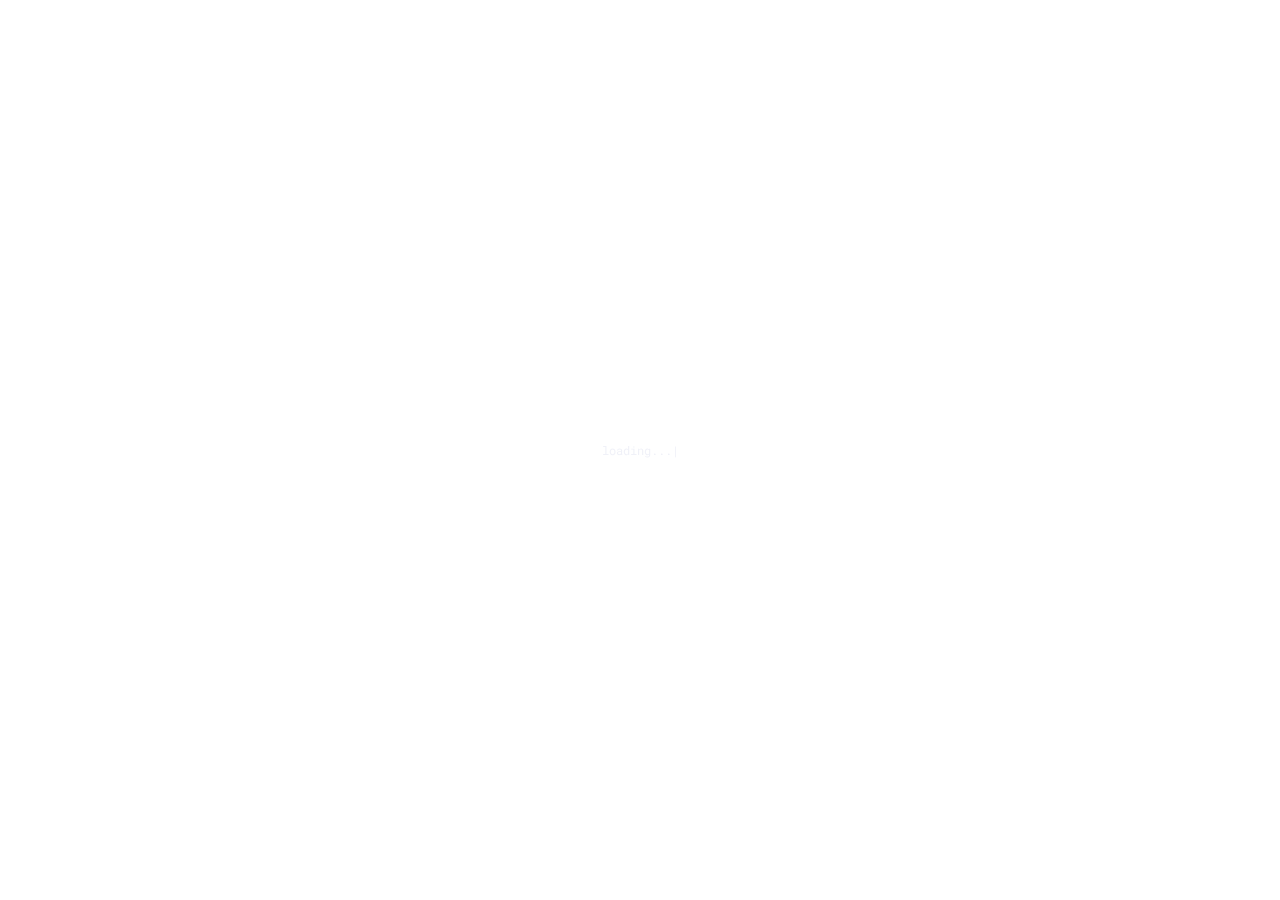
==== index.html @ 55b8b941 "WIP : Initial Website setup and home and resume page." ====
<!DOCTYPE html>
<html lang="en">
<head>
	
	<!-- Basic -->
    <meta http-equiv="Content-Type" content="text/html; charset=utf-8" />
	<title>Viral Patel - Software Engineer - Content Writer - Technology Enthusiast - CV/Resume</title>
	<meta name="description" content="I am a software engineer with loads of enthusiasm with the curiosity of a begineer and patience of an experienced engineer. I mainly develop web apps and architect infrastructure for the web app.">
	<meta name="keywords" content="Viral Patel, viral patel software engineer">
	
	<!-- Mobile Specific Metas -->
	<meta name="viewport" content="width=device-width, initial-scale=1, maximum-scale=1, user-scalable=no">
	
	<!-- Load Fonts -->
	<link href='https://fonts.googleapis.com/css?family=Roboto+Mono:400,100,300italic,300,100italic,400italic,500,500italic,700,700italic&amp;subset=latin,cyrillic' rel='stylesheet'>
	
	<!-- CSS -->
	<link rel="stylesheet" href="css/glitche-basic.css" />
	<link rel="stylesheet" href="css/glitche-layout.css" />
	<link rel="stylesheet" href="css/ionicons.css" />
	<link rel="stylesheet" href="css/magnific-popup.css" />
	<link rel="stylesheet" href="css/animate.css" />
	
	<!--[if lt IE 9]>
	<script src="http://css3-mediaqueries-js.googlecode.com/svn/trunk/css3-mediaqueries.js"></script>
	<script src="http://html5shim.googlecode.com/svn/trunk/html5.js"></script>
	<![endif]-->
	
	<!-- Favicons -->
	<link rel="shortcut icon" href="images/favicons/favicon.ico">
	<link rel="apple-touch-icon" href="images/favicons/apple-touch-icon.png">
	<link rel="apple-touch-icon" sizes="72x72" href="images/favicons/apple-touch-icon-72x72.png">
	<link rel="apple-touch-icon" sizes="114x114" href="images/favicons/apple-touch-icon-114x114.png">
	
</head>

<body>	
	
	<!-- Preloader -->
	<div class="preloader">
		<div class="centrize full-width">
			<div class="vertical-center">
				<div class="pre-inner">
					<div class="load typing-load"><p>loading...</p></div>
					<span class="typed-load"></span>
				</div>
			</div>
		</div>
	</div>
	
	<!-- Container -->
	<div class="container">
		
		<!-- Header -->
		<header>
			<div class="head-top">
				<a href="#" class="menu-btn"><span></span></a>
				<div class="top-menu">
					<ul>
						<li><a href="resume.html" class="lnk">Resume</a></li>						
						<li><a href="blog.html" class="lnk">Blog</a></li>
						<li><a href="contacts.html" class="btn">Let's Connect</a></li>
					</ul>
				</div>
			</div>
		</header>
		
		<!-- Wrapper -->
		<div class="wrapper">
		
			<!-- Started -->
			<div class="section started">
				<div class="centrize full-width">
					<div class="vertical-center">
						<div class="started-content">
							<div class="h-title glitch-effect" data-text="I'm Viral Patel">I'm <span>Viral Patel</span></div>
							<div class="h-subtitle typing-subtitle">
								<p>Software Engineer - Frontend Dev - Backend Dev - IT OPs.</p>
								<p>Based in Ahmedabad.</p>
								<p>Working with Laravel, Vuejs, Nodejs, Compilers and AWS.</p>
							</div>
							<span class="typed-subtitle"></span>
						</div>
					</div>
				</div>
			</div>
		
		</div>
		
		<!-- Footer -->
		<footer>
			<div class="soc">				
				<a target="_blank" href="https://twitter.com/patelviral_12"><span class="ion ion-social-twitter"></span></a>
				<a target="_blank" href="https://github.com/p-viral"><span class="ion ion-social-github"></span></a>
				<a target="_blank" href="https://www.linkedin.com/in/viral12/"><span class="ion ion-social-linkedin"></span></a>
			</div>
			<div class="copy">© 2019 Viral Patel. All rights reserved.</div>
			<div class="clr"></div>
		</footer>
	</div>
	
	<!-- jQuery Scripts -->
    <script src="js/jquery.min.js"></script>
	<script src="js/jquery.validate.js"></script>
	<script src="js/typed.js"></script>
	<script src="js/magnific-popup.js"></script>
	<script src="js/masonry.pkgd.js"></script>
	<script src="js/imagesloaded.pkgd.js"></script>
	<script src="js/masonry-filter.js"></script>
	
	<!-- Main Scripts -->
	<script src="js/glitche-scripts.js"></script>
	
</body>
</html>
---- css/glitche-basic.css ----
/* Import Settings */
/* Setting */
/* Colors */
/* Fonts */
/* Fonts Size */
/* Letter-Spacing */
/* Line Height */
/* Forms */
/* Params */

/**
*   Glitche (HTML)
*   Copyright © Glitche by beshleyua. All Rights Reserved.
**/

/* TABLE OF CONTENTS
	1. Basic
	2. Container
  3. Columns
  4. Typography
  5. Links
  6. Buttons
  7. Preloader
  8. Forms
  9. Lists
  10. Code
  11. Tables
  12. Alignment
  13. Text Formating
  14. Blockquote
  15. Animations
*/

/* 1. Basic */
html {
  margin-right: 0!important;
}

body {
  margin: 0;
  padding: 0;
  border: none;
  font-family: 'Roboto Mono';
  font-size: 13px;
  color: #363636;
  background: #fff;
  letter-spacing: 0;
  font-weight: 400;
}

body header,
body footer,
body .section {
  opacity: 0;
  visibility: hidden;
}

body.loaded header,
body.loaded footer,
body.loaded .section {
  opacity: 1;
  visibility: visible;
}

* {
  box-sizing: border-box;
  -webkit-box-sizing: border-box;
}

.clear {
  clear: both;
}

/* 2. Container */
.container {
  position: relative;
  margin: 30px;
  overflow: hidden;
  background: #ffffff;
}

@media (max-width: 840px) {
  .container {
    margin: 15px;
  }

}

.container .line {
  content: '';
  position: fixed;
  background: #303f9f;
  z-index: 105;
}

.container .line.top {
  left: 0;
  top: 0;
  width: 100%;
  height: 30px;
}

@media (max-width: 840px) {
  .container .line.top {
    height: 15px;
  }

}

.container .line.bottom {
  left: 0;
  top: auto;
  bottom: 0;
  width: 100%;
  height: 30px;
}

@media (max-width: 840px) {
  .container .line.bottom {
    height: 15px;
  }

}

.container .line.left {
  left: 0;
  top: 0;
  width: 30px;
  height: 200%;
}

@media (max-width: 840px) {
  .container .line.left {
    width: 15px;
  }

}

.container .line.right {
  left: auto;
  right: 0;
  top: 0;
  width: 30px;
  height: 200%;
}

@media (max-width: 840px) {
  .container .line.right {
    width: 15px;
  }

}

.wrapper {
  overflow: hidden;
  position: relative;
  margin: 0 auto;
  max-width: 1060px;
}

/* 3. Columns */
.cols {
  position: relative;
}

.cols .col.col-sm {
  float: left;
  width: 25%;
}

@media (max-width: 840px) {
  .cols .col.col-sm {
    width: 100%;
  }

}

.cols .col.col-lg {
  float: left;
  width: 75%;
}

@media (max-width: 840px) {
  .cols .col.col-lg {
    width: 100%;
  }

}

.cols .col.col-md {
  float: left;
  width: 50%;
}

@media (max-width: 840px) {
  .cols .col.col-md {
    width: 100%;
  }

}

.cols:after {
  content: '';
  display: block;
  clear: both;
}

/* 4. Typography */
h1,
h2,
h3,
h4,
h5,
h6 {
  font-weight: 500;
  font-family: 'Roboto Mono';
  margin: 0;
  margin-bottom: 30px;
  color: #141414;
}

h1 {
  font-size: 26px;
}

h2 {
  font-size: 23px;
}

h3 {
  font-size: 20px;
}

h4 {
  font-size: 18px;
}

h5 {
  font-size: 16px;
}

h6 {
  font-size: 14px;
}

p {
  font-size: 13px;
  line-height: 23px;
  padding: 0;
  margin: 30px 0;
}

strong {
  font-weight: 500;
}

/* 5. Links */
a {
  color: #363636;
  text-decoration: none;
  opacity: 1;
  outline: none;
}

a:hover {
  text-decoration: none;
  color: #303f9f;
}

/* 6. Buttons */
a.btn,
.btn {
  display: inline-block;
  vertical-align: middle;
  height: 42px;
  line-height: 40px;
  text-align: center;
  color: #363636;
  font-size: 13px;
  background: none;
  border: 1px solid #dddddd;
  position: relative;
  overflow: hidden;
  padding: 0 30px;
  cursor: pointer;
  transition: all 0.3s ease 0s;
  -moz-transition: all 0.3s ease 0s;
  -webkit-transition: all 0.3s ease 0s;
  -o-transition: all 0.3s ease 0s;
}

a.btn.fill,
.btn.fill {
  color: #ffffff;
  background: #303f9f;
  border: 1px solid #303f9f;
}

a.btn:hover,
.btn:hover {
  color: #ffffff;
  background: #303f9f;
  border: 1px solid #303f9f;
}

/* 7. Preloader */
.preloader {
  width: 100%;
  height: 100%;
  position: fixed;
  z-index: 1000;
  top: 0;
  left: 0;
  text-align: center;
}

.preloader .load {
  color: #303f9f;
  font-size: 12px;
}

.preloader .typed-load,
.preloader .typed-cursor {
  color: #303f9f;
  font-size: 12px;
}

/* 8. Forms */
input,
textarea,
button {
  display: block;
  background: none;
  font-family: 'Roboto Mono';
  font-size: 12px;
  height: 60px;
  width: 100%;
  color: #141414;
  margin-bottom: 30px;
  padding: 0;
  border: none;
  border-bottom: 1px solid #dddddd;
  -webkit-appearance: none;
  resize: none;
  transition: all 0.3s ease 0s;
  -moz-transition: all 0.3s ease 0s;
  -webkit-transition: all 0.3s ease 0s;
  -o-transition: all 0.3s ease 0s;
  border-radius: 0px;
  -moz-border-radius: 0px;
  -webkit-border-radius: 0px;
  -khtml-border-radius: 0px;
  outline: 0;
}

input:focus,
textarea:focus,
button:focus {
  color: #141414;
  border-bottom: 1px solid #303f9f;
}

textarea {
  height: 120px;
  padding: 0;
  margin-top: 55px;
}

button {
  width: auto;
  display: inline-block;
  vertical-align: top;
  text-align: left;
  border-bottom: 1px solid #dddddd;
  cursor: pointer;
  color: #141414;
}

button:hover {
  border-bottom: 1px solid #303f9f;
}

label,
legend {
  display: block;
  padding-bottom: 10px;
  font-family: 'Roboto Mono';
  font-size: 13px;
}

fieldset {
  border-width: 0;
  padding: 0;
}

input[type="checkbox"],
input[type="radio"] {
  display: inline;
}

::-webkit-input-placeholder {
  color: #999999;
}

:-moz-placeholder {
  color: #999999;
}

::-moz-placeholder {
  color: #999999;
}

:-ms-input-placeholder {
  color: #999999;
}

input:focus::-webkit-input-placeholder,
textarea:focus::-webkit-input-placeholder {
  color: #141414;
}

input:focus:-moz-placeholder,
textarea:focus:-moz-placeholder {
  color: #141414;
}

input:focus::-moz-placeholder,
textarea:focus::-moz-placeholder {
  color: #141414;
}

input:focus:-ms-input-placeholder,
textarea:focus:-ms-input-placeholder {
  color: #141414;
}

input.error,
textarea.error {
  border-bottom: 1px solid red !important;
}

label.error {
  display: none!important;
}

input.error::-moz-placeholder,
textarea.error::-moz-placeholder {
  color: red;
}

input.error:-moz-placeholder,
textarea.error:-moz-placeholder {
  color: red;
}

input.error:-ms-input-placeholder,
textarea.error:-ms-input-placeholder {
  color: red;
}

input.error::-webkit-input-placeholder,
textarea.error::-webkit-input-placeholder {
  color: red;
}

/* 9. Lists */
ol,
ul {
  list-style: none;
  margin-top: 0px;
  margin-bottom: 0px;
  padding-left: 0px;
}

ul ul,
ul ol,
ol ol,
ol ul {
  margin-bottom: 0px;
}

li {
  margin-bottom: 0px;
}

/* 10. Code */
code {
  background: #dddddd;
  font-size: 16px;
  font-family: 'Roboto Mono';
  margin: 20px 0;
  padding: 10px 20px;
}

/* 11. Tables */
table {
  width: 100%;
  margin: 30px 0;
  padding: 0;
  border-collapse: collapse;
}

th {
  font-weight: 500;
  border: none;
  border-bottom: 1px solid #dddddd;
  color: #141414;
  padding: 12px 15px;
  text-align: left;
}

td {
  border: none;
  border-bottom: 1px solid #dddddd;
  padding: 12px 15px;
  text-align: left;
  color: #363636;
}

/* 12. Alignment */
.align-center {
  text-align: center !important;
}

.align-right {
  text-align: right !important;
}

.align-left {
  text-align: left !important;
}

.pull-right {
  float: right !important;
}

.pull-left {
  float: left !important;
}

.pull-none {
  float: none !important;
}

.full-width {
  max-width: 100% !important;
  width: 100% !important;
}

.full-max-width {
  max-width: 100% !important;
  width: auto !important;
}

.centrize {
  display: table !important;
  table-layout: fixed !important;
  height: 100% !important;
  position: relative !important;
}

.vertical-center {
  display: table-cell !important;
  vertical-align: middle !important;
}

/* 13. Text Formating */
.text-uppercase {
  text-transform: uppercase !important;
}

.text-lowercase {
  text-transform: lowercase !important;
}

.text-capitalize {
  text-transform: capitalize !important;
}

.text-regular {
  font-weight: 400 !important;
}

.text-bold {
  font-weight: 700 !important;
}

.text-italic {
  font-style: italic !important;
}

/* 14. Blockquote */
blockquote {
  font-family: 'Roboto Mono';
}

/* Animations */
/* Glitch Animations */
@media (min-width: 580px) {
  .glitch-effect,
  .glitch-effect-white {
    position: relative;
  }

  .glitch-effect:before,
  .glitch-effect:after,
  .glitch-effect-white:before,
  .glitch-effect-white:after {
    content: attr(data-text);
    position: absolute;
    top: 0;
    left: 0;
    width: 100%;
    background: #ffffff;
    clip: rect(0, 0, 0, 0);
  }

  .glitch-effect-white:before,
  .glitch-effect-white:after {
    background: #303f9f;
  }

  .glitch-effect:after,
  .glitch-effect-white:after {
    left: 2px;
    text-shadow: -1px 0 #303f9f;
    animation: glitch-1 2s infinite linear alternate-reverse;
  }

  .glitch-effect:before,
  .glitch-effect-white:before {
    left: -2px;
    text-shadow: 2px 0 #303f9f;
    animation: glitch-2 2s infinite linear alternate-reverse;
  }

}

@keyframes glitch-1 {
  0% {
    clip: rect(20px, 920px, 51px, 0);
  }

  5% {
    clip: rect(83px, 920px, 102px, 0);
  }

  10% {
    clip: rect(83px, 920px, 105px, 0);
  }

  15% {
    clip: rect(95px, 920px, 11px, 0);
  }

  20% {
    clip: rect(105px, 920px, 56px, 0);
  }

  25% {
    clip: rect(40px, 920px, 19px, 0);
  }

  30% {
    clip: rect(56px, 920px, 97px, 0);
  }

  35% {
    clip: rect(9px, 920px, 17px, 0);
  }

  40% {
    clip: rect(103px, 920px, 53px, 0);
  }

  45% {
    clip: rect(92px, 920px, 6px, 0);
  }

  50% {
    clip: rect(69px, 920px, 46px, 0);
  }

  55% {
    clip: rect(8px, 920px, 87px, 0);
  }

  60% {
    clip: rect(12px, 920px, 15px, 0);
  }

  70% {
    clip: rect(28px, 920px, 106px, 0);
  }

  80% {
    clip: rect(98px, 920px, 63px, 0);
  }

  85% {
    clip: rect(11px, 920px, 44px, 0);
  }

  95% {
    clip: rect(23px, 920px, 84px, 0);
  }

  100% {
    clip: rect(66px, 920px, 91px, 0);
  }

}

@keyframes glitch-2 {
  0% {
    clip: rect(86px, 920px, 25px, 0);
  }

  5% {
    clip: rect(30px, 920px, 17px, 0);
  }

  10% {
    clip: rect(54px, 920px, 43px, 0);
  }

  15% {
    clip: rect(10px, 920px, 86px, 0);
  }

  25% {
    clip: rect(62px, 920px, 1px, 0);
  }

  30% {
    clip: rect(61px, 920px, 24px, 0);
  }

  35% {
    clip: rect(38px, 920px, 46px, 0);
  }

  40% {
    clip: rect(115px, 920px, 8px, 0);
  }

  45% {
    clip: rect(87px, 920px, 44px, 0);
  }

  50% {
    clip: rect(6px, 920px, 65px, 0);
  }

  55% {
    clip: rect(83px, 920px, 99px, 0);
  }

  65% {
    clip: rect(25px, 920px, 71px, 0);
  }

  70% {
    clip: rect(37px, 920px, 55px, 0);
  }

  75% {
    clip: rect(115px, 920px, 18px, 0);
  }

  80% {
    clip: rect(68px, 920px, 46px, 0);
  }

  90% {
    clip: rect(47px, 920px, 31px, 0);
  }

  95% {
    clip: rect(47px, 920px, 84px, 0);
  }

  100% {
    clip: rect(93px, 920px, 53px, 0);
  }

}

/* Mouse Button Animations */
@keyframes mouse-anim {
  0% {
    top: 0px;
  }

  50% {
    top: 10px;
  }

  100% {
    top: 0px;
  }

}
---- css/glitche-layout.css ----
/* Import Settings */
/* Setting */
/* Colors */
/* Fonts */
/* Fonts Size */
/* Letter-Spacing */
/* Line Height */
/* Forms */
/* Params */

/**
*   Glitche (HTML)
*   Copyright © Glitche by beshleyua. All Rights Reserved.
**/

/* TABLE OF CONTENTS
	1. Header
	2. Section
	3. Started
	4. About
	5. Resume
	6. Skills
	7. Service
	8. Portfolio
	9. Box Items
	10. Contacts
	11. Blog
	12. Footer
	13. Popups
*/

/* 1. Header */
header {
  position: fixed;
  left: 0;
  top: 30px;
  width: 100%;
  z-index: 100;
  text-align: right;
  background: #ffffff;
  opacity: 1;
  visibility: visible;
  transition: all 0.6s ease 0s;
  -moz-transition: all 0.6s ease 0s;
  -webkit-transition: all 0.6s ease 0s;
  -o-transition: all 0.6s ease 0s;
}

header.active {
  opacity: 1!important;
  visibility: visible!important;
}

header.active .menu-btn:before {
  opacity: 0;
}

header.active .menu-btn:after {
  bottom: 9px!important;
  transform: rotate(-45deg);
  -webkit-transform: rotate(-45deg);
  -moz-transform: rotate(-45deg);
  -o-transform: rotate(-45deg);
}

header.active .menu-btn span {
  transform: rotate(45deg);
  -webkit-transform: rotate(45deg);
  -moz-transform: rotate(45deg);
  -o-transform: rotate(45deg);
}

header.active .head-top .top-menu {
  position: fixed;
  top: 100px;
  left: 50%;
  margin-left: -100px;
  width: 200px;
  height: auto;
  text-align: center;
  opacity: 1!important;
  visibility: visible!important;
}

header.active .head-top .top-menu ul li {
  display: block;
  margin: 30px 0;
}

@media (max-width: 840px) {
  header {
    top: 15px;
  }

}

header .head-top {
  padding: 30px 65px 15px 65px;
}

header .head-top .menu-btn {
  position: relative;
  margin: 0 auto;
  width: 26px;
  height: 20px;
}

header .head-top .menu-btn:before,
header .head-top .menu-btn:after {
  content: '';
  position: absolute;
  top: 0;
  left: 0;
  width: 100%;
  height: 2px;
  background: #141414;
  transition: all 0.3s ease 0s;
  -moz-transition: all 0.3s ease 0s;
  -webkit-transition: all 0.3s ease 0s;
  -o-transition: all 0.3s ease 0s;
}

header .head-top .menu-btn:after {
  top: auto;
  bottom: 0;
}

header .head-top .menu-btn span {
  position: absolute;
  top: 50%;
  left: 0;
  width: 100%;
  height: 2px;
  background: #141414;
  margin-top: -1px;
  transition: all 0.3s ease 0s;
  -moz-transition: all 0.3s ease 0s;
  -webkit-transition: all 0.3s ease 0s;
  -o-transition: all 0.3s ease 0s;
}

header .head-top .menu-btn:hover:before,
header .head-top .menu-btn:hover:after,
header .head-top .menu-btn:hover span {
  background: #303f9f;
}

@media (max-width: 840px) {
  header .head-top .menu-btn {
    display: block;
  }

}

@media (max-width: 840px) {
  header .head-top .top-menu {
    opacity: 0;
    visibility: hidden;
    height: 0px;
    transition: opacity 0.3s ease 0.5s;
    -moz-transition: opacity 0.3s ease 0.5s;
    -webkit-transition: opacity 0.3s ease 0.5s;
    -o-transition: opacity 0.3s ease 0.5s;
  }

}

header .head-top .top-menu ul li {
  margin-left: 50px;
  display: inline-block;
  vertical-align: top;
  transition: color 0.3s ease 0s;
  -moz-transition: color 0.3s ease 0s;
  -webkit-transition: color 0.3s ease 0s;
  -o-transition: color 0.3s ease 0s;
}

header .head-top .top-menu ul li a {
  display: block;
  margin-top: 12px;
}

header .head-top .top-menu ul li a.btn {
  margin-top: 0;
}

header .head-top .top-menu ul li.active a {
  color: #303f9f;
}

header .head-top .top-menu ul li.active .btn {
  color: #ffffff;
  background: #303f9f;
  border: 1px solid #303f9f;
}

/* 2. Section */
.section {
  position: relative;
  padding: 0 80px 150px 80px;
  z-index: 97;
  opacity: 1;
  visibility: visible;
  transition: all 0.6s ease 0s;
  -moz-transition: all 0.6s ease 0s;
  -webkit-transition: all 0.6s ease 0s;
  -o-transition: all 0.6s ease 0s;
}

@media (max-width: 960px) {
  .section {
    padding: 0 40px 120px 40px;
  }

}

@media (max-width: 480px) {
  .section {
    padding: 0 20px 120px 20px;
  }

}

.section .content {
  position: relative;
}

.section .content .title {
  position: relative;
  margin-bottom: 40px;
}

@media (max-width: 400px) {
  .section .content .title {
    text-align: center;
  }

}

.section .content .title .title_inner {
  display: inline-block;
  vertical-align: middle;
  text-align: center;
  position: relative;
  line-height: 18px;
  font-size: 13px;
  color: #141414;
  text-transform: uppercase;
  letter-spacing: 0.04em;
  transition: all 0.3s ease 0s;
  -moz-transition: all 0.3s ease 0s;
  -webkit-transition: all 0.3s ease 0s;
  -o-transition: all 0.3s ease 0s;
  box-shadow: inset 0 -6px 0px #ede574;
  -moz-box-shadow: inset 0 -6px 0px #ede574;
  -webkit-box-shadow: inset 0 -6px 0px #ede574;
  -khtml-box-shadow: inset 0 -6px 0px #ede574;
}

/* 3. Started */
.section.started {
  text-align: center;
  padding: 0;
  margin: 0;
  position: relative;
}

.section.started .started-content {
  display: inline-block;
  vertical-align: middle;
  text-align: center;
  position: relative;
}

.section.started .started-content .h-title {
  font-size: 68px;
  font-family: 'Roboto Mono';
  color: #141414;
  font-weight: 700;
  text-transform: uppercase;
  letter-spacing: 0.04em;
  margin: 10px 0 5px 0;
}

@media (max-width: 1060px) {
  .section.started .started-content .h-title.blog_title {
    font-size: 48px;
  }

}

@media (max-width: 840px) {
  .section.started .started-content .h-title {
    font-size: 52px;
    padding: 0 20px;
  }

  .section.started .started-content .h-title.blog_title {
    font-size: 40px;
  }

}

@media (max-width: 580px) {
  .section.started .started-content .h-title span {
    display: block;
  }

}

@media (max-width: 480px) {
  .section.started .started-content .h-title {
    font-size: 42px;
  }

  .section.started .started-content .h-title.blog_title {
    font-size: 26px;
  }

}

.section.started .started-content .h-subtitle {
  font-size: 13px;
}

.section.started .started-content .typed-subtitle,
.section.started .started-content .typed-bread {
  font-size: 13px;
}

.section.started .mouse_btn {
  font-size: 24px;
  color: #303f9f;
  text-align: center;
  position: absolute;
  width: 20px;
  height: 40px;
  left: 50%;
  bottom: 80px;
  margin-left: -10px;
}

.section.started .mouse_btn .ion {
  position: relative;
  top: 0px;
  animation: mouse-anim 1s ease-out 0s infinite;
}

/* 4. About */
@media (max-width: 400px) {
  .section.about {
    text-align: center;
  }

}

.section.about .image {
  float: left;
}

.section.about .image img {
  width: 100px;
  height: 100px;
  border-radius: 100px;
  -moz-border-radius: 100px;
  -webkit-border-radius: 100px;
  -khtml-border-radius: 100px;
}

@media (max-width: 600px) {
  .section.about .image img {
    width: 80px;
    height: 80px;
    border-radius: 80px;
    -moz-border-radius: 80px;
    -webkit-border-radius: 80px;
    -khtml-border-radius: 80px;
  }

}

@media (max-width: 400px) {
  .section.about .image {
    float: none;
    text-align: center;
  }

  .section.about .image img {
    width: 100px;
    height: 100px;
    border-radius: 100px;
    -moz-border-radius: 100px;
    -webkit-border-radius: 100px;
    -khtml-border-radius: 100px;
  }

}

.section.about .desc {
  margin-left: 130px;
}

@media (max-width: 600px) {
  .section.about .desc {
    margin-left: 100px;
  }

}

@media (max-width: 400px) {
  .section.about .desc {
    margin-left: 0;
  }

}

.info-list {
  margin-bottom: 42px;
}

.info-list ul li {
  display: inline-block;
  vertical-align: top;
  width: 32%;
  margin: 12px 0 0 0;
}

@media (max-width: 840px) {
  .info-list ul li {
    width: 48%;
  }

}

@media (max-width: 580px) {
  .info-list ul li {
    width: 100%;
  }

}

.info-list ul li strong {
  font-weight: 400;
  color: #303f9f;
}

/* 5. Resume */
@media (max-width: 840px) {
  .section.resume .cols .col.col-md:first-child {
    margin-bottom: 120px;
  }

}

.resume-items .resume-item {
  position: relative;
  padding: 0 30px 60px 30px;
}

@media (max-width: 840px) {
  .resume-items .resume-item {
    padding-right: 0px;
  }

}

.resume-items .resume-item:before {
  content: '';
  position: absolute;
  left: 0;
  top: 0;
  width: 1px;
  height: 100%;
  background: #303f9f;
}

.resume-items .resume-item:first-child {
  padding-top: 0;
}

.resume-items .resume-item:last-child {
  padding-bottom: 0;
  margin-top: -1px;
}

.resume-items .resume-item:last-child:before {
  display: none;
}

.resume-items .resume-item .date {
  position: relative;
  top: -10px;
  margin: 0 0 5px 0;
  display: inline-block;
  padding: 0 5px;
  height: 20px;
  line-height: 18px;
  font-weight: 500;
  font-size: 11px;
  color: #303f9f;
  border: 1px solid #303f9f;
}

.resume-items .resume-item .date:before {
  content: '';
  width: 29px;
  height: 1px;
  position: absolute;
  left: -30px;
  top: 9px;
  background: #303f9f;
}

.resume-items .resume-item .name {
  font-weight: 500;
  color: #141414;
  margin: 0 0 15px 0;
}

.resume-items .resume-item p {
  margin: 0;
}

/* 6. Skills */
.skills ul {
  margin: 0;
  padding: 0;
  list-style: none;
}

.skills ul li {
  padding: 5px 0 30px 0;
}

.skills ul li .name {
  font-size: 13px;
  color: #363636;
  font-weight: 400;
  position: relative;
  margin: 0 0 9px 0;
}

.skills ul li .progress {
  display: block;
  height: 3px;
  position: relative;
  width: 100%;
  background: #dddddd;
}

.skills ul li .progress .percentage {
  left: 0;
  top: 0;
  position: absolute;
  height: 3px;
  width: 0%;
  background: #303f9f;
  transition: all 0.3s ease 0s;
  -moz-transition: all 0.3s ease 0s;
  -webkit-transition: all 0.3s ease 0s;
  -o-transition: all 0.3s ease 0s;
}

.skills ul li .progress .percentage .percent {
  position: absolute;
  top: -27px;
  right: 0;
  font-size: 13px;
  color: #363636;
  font-weight: 400;
}

.skills ul li:last-child {
  padding-bottom: 0;
}

/* 7. Service */
@media (max-width: 400px) {
  .section.service {
    text-align: center;
  }

}

.section.service .title,
.section.contacts .title {
  margin-bottom: 0;
}

.service-items .service-item {
  display: inline-block;
  vertical-align: top;
  width: 28%;
  margin: 50px 4% 0 0;
  text-align: left;
}

@media (max-width: 840px) {
  .service-items .service-item {
    width: 45%;
  }

}

@media (max-width: 580px) {
  .service-items .service-item {
    width: 100%;
    margin-right: 0;
  }

}

@media (max-width: 400px) {
  .service-items .service-item {
    text-align: center;
  }

}

.service-items .service-item .icon {
  float: left;
  width: 36px;
  text-align: center;
  font-size: 30px;
  color: #303f9f;
}

@media (max-width: 400px) {
  .service-items .service-item .icon {
    float: none;
    display: inline-block;
    vertical-align: middle;
  }

}

.service-items .service-item .icon .ion {
  display: block;
}

.service-items .service-item .name {
  font-weight: 500;
  font-size: 13px;
  color: #141414;
  margin: 6px 0 0 46px;
}

@media (max-width: 400px) {
  .service-items .service-item .name {
    margin: 0 0 0 2px;
    display: inline-block;
    vertical-align: middle;
  }

}

.service-items .service-item p {
  margin-bottom: 0;
}

/* 8. Portfolio */
.section.works .filters {
  margin-bottom: 30px;
}

.section.works .filters input {
  display: none;
}

.section.works .filters label {
  display: inline-block;
  vertical-align: top;
  margin-right: 25px;
  font-size: 13px;
  color: #363636;
  cursor: pointer;
  position: relative;
  padding-bottom: 0;
}

.section.works .filters label.glitch-effect {
  color: #303f9f;
}

@media (max-width: 580px) {
  .section.works .filters label {
    padding-bottom: 15px;
  }

}

@media (max-width: 580px) {
  .section.works .filters {
    margin-bottom: 10px;
  }

}

/* 9. Box Items */
.box-items {
  position: relative;
  overflow: hidden;
  margin-left: -3%;
}

@media (max-width: 580px) {
  .box-items {
    margin-left: 0;
  }

}

.box-items .box-item {
  width: 30.33333%;
  margin: 0 0 3% 3%;
  position: relative;
  overflow: hidden;
  text-align: center;
}

@media (max-width: 840px) {
  .box-items .box-item {
    width: 47%;
  }

}

@media (max-width: 580px) {
  .box-items .box-item {
    width: 100%;
    margin: 0 0 3% 0;
  }

}

.box-items .box-item:hover .image .info {
  opacity: 0.94;
  transform: scale(1, 1);
  -webkit-transform: scale(1, 1);
  -moz-transform: scale(1, 1);
  -o-transform: scale(1, 1);
}

.box-items .box-item:hover .desc .name {
  color: #303f9f;
}

.box-items .box-item .image {
  position: relative;
}

.box-items .box-item .image a {
  display: block;
  font-size: 0;
}

.box-items .box-item .image a img {
  width: 100%;
  height: auto;
  position: relative;
  top: 0;
}

.box-items .box-item .image .info {
  text-align: center;
  width: 100%;
  height: 100%;
  display: block;
  position: absolute;
  left: 0;
  top: 0;
  opacity: 0;
  padding: 18px;
  transition: all 0.3s ease 0s;
  -moz-transition: all 0.3s ease 0s;
  -webkit-transition: all 0.3s ease 0s;
  -o-transition: all 0.3s ease 0s;
  transform: scale(0.5, 0.5);
  -webkit-transform: scale(0.5, 0.5);
  -moz-transform: scale(0.5, 0.5);
  -o-transform: scale(0.5, 0.5);
}

.box-items .box-item .image .info .centrize {
  background: #303f9f;
}

.box-items .box-item .image .info .ion {
  color: #ffffff;
  font-size: 38px;
  display: inline-block;
  transition: all 0.1s ease-in 0.4s;
  -moz-transition: all 0.1s ease-in 0.4s;
  -webkit-transition: all 0.1s ease-in 0.4s;
  -o-transition: all 0.1s ease-in 0.4s;
  font-weight: normal;
}

.box-items .box-item .desc {
  position: relative;
  padding: 15px 45px 5px 45px;
}

@media (max-width: 1000px) {
  .box-items .box-item .desc {
    padding: 15px 15px 5px 15px;
  }

}

.box-items .box-item .desc .name {
  height: 40px;
  display: block;
  color: #363636;
  font-size: 13px;
  font-weight: 700;
  text-transform: uppercase;
  transition: all 0.3s ease 0s;
  -moz-transition: all 0.3s ease 0s;
  -webkit-transition: all 0.3s ease 0s;
  -o-transition: all 0.3s ease 0s;
}

.date {
  margin: 0 0 10px 0;
  display: inline-block;
  padding: 0 5px;
  height: 20px;
  line-height: 18px;
  font-weight: 500;
  font-size: 11px;
  color: #303f9f;
  border: 1px solid #303f9f;
}

.category {
  margin: 0 0 10px 0;
  display: inline-block;
  font-size: 11px;
  color: #363636;
  text-transform: uppercase;
  letter-spacing: 0.04em;
  box-shadow: inset 0 -6px 0px #ede574;
  -moz-box-shadow: inset 0 -6px 0px #ede574;
  -webkit-box-shadow: inset 0 -6px 0px #ede574;
  -khtml-box-shadow: inset 0 -6px 0px #ede574;
}

/* 10. Contacts */
@media (max-width: 400px) {
  .section.contacts {
    text-align: center;
  }

}

.section.contacts .service-items .service-item p {
  margin-top: 20px;
}

.section.contacts .contact_form {
  margin-top: 30px;
}

.section.contacts .alert-success {
  display: none;
}

.section.contacts .alert-success p {
  margin: 60px 0 30px 0;
  font-size: 15px;
}

/* 11. Blog */
.single-post-text img {
  max-width: 100%;
}

.post-comments {
  margin-top: 60px;
}

.post-comments .post-comment {
  padding: 20px 0;
  border-top: 1px solid #dddddd;
}

.post-comments .post-comment:first-child {
  padding-top: 0;
  border-top: none;
}

.post-comments .post-comment .image {
  float: left;
  width: 80px;
  height: 80px;
}

.post-comments .post-comment .image img {
  width: 100%;
  height: 100%;
}

.post-comments .post-comment .desc {
  margin-left: 100px;
}

.post-comments .post-comment .desc .name {
  font-size: 13px;
  color: #141414;
  text-transform: uppercase;
  font-weight: 500;
  padding: 5px 0 0 0;
  margin: 0 0 10px 0;
}

.post-comments .post-comment .desc p {
  margin: 0;
}

.post-comments .form-comment .title {
  margin: 30px 0 15px 0;
}

/* 12. Footer */
footer {
  position: fixed;
  bottom: 25px;
  left: 0;
  padding: 15px 60px 30px 60px;
  width: 100%;
  background: #ffffff;
  z-index: 100;
  opacity: 1;
  visibility: visible;
  transition: all 0.6s ease 0s;
  -moz-transition: all 0.6s ease 0s;
  -webkit-transition: all 0.6s ease 0s;
  -o-transition: all 0.6s ease 0s;
}

@media (max-width: 840px) {
  footer {
    bottom: 15px;
  }

}

footer .soc {
  float: right;
}

footer .soc a {
  display: inline-block;
  vertical-align: middle;
  margin-left: 12px;
}

footer .soc a .ion {
  font-size: 17px;
  color: #363636;
  transition: all 0.3s ease 0s;
  -moz-transition: all 0.3s ease 0s;
  -webkit-transition: all 0.3s ease 0s;
  -o-transition: all 0.3s ease 0s;
}

footer .soc a:hover .ion {
  color: #303f9f;
}

@media (max-width: 840px) {
  footer .soc {
    float: none;
    text-align: center;
  }

  footer .soc a {
    margin: 0 6px;
  }

}

footer .copy {
  float: left;
  padding-top: 2px;
  font-size: 11px;
  color: #999999;
}

@media (max-width: 840px) {
  footer .copy {
    display: none;
  }

}

/* 13. Popups */
.popup-box {
  margin: 30px auto;
  width: 520px;
  background: #ffffff;
  position: relative;
  padding: 10px;
}

@media (max-width: 580px) {
  .popup-box {
    width: 440px;
  }

}

@media (max-width: 480px) {
  .popup-box {
    width: 320px;
  }

}

.popup-box .image img {
  width: 100%;
  height: auto;
}

.popup-box .desc {
  padding: 30px 20px;
}

.popup-box .desc h4 {
  display: block;
  color: #363636;
  font-size: 17px;
  font-weight: 700;
  text-transform: uppercase;
  letter-spacing: 0.04em;
  margin: 0 0 15px 0;
  line-height: normal;
}

.popup-box .desc p {
  margin-top: 15px;
}

.mfp-fade.mfp-bg {
  opacity: 0;
  transition: all 0.15s ease-out;
  -moz-transition: all 0.15s ease-out;
  -webkit-transition: all 0.15s ease-out;
  -o-transition: all 0.15s ease-out;
}

/* overlay animate in */
.mfp-fade.mfp-bg.mfp-ready {
  opacity: 0.8;
}

/* overlay animate out */
.mfp-fade.mfp-bg.mfp-removing {
  opacity: 0;
}

/* content at start */
.mfp-fade.mfp-wrap .mfp-content {
  opacity: 0;
  transition: all 0.15s ease-out;
  -moz-transition: all 0.15s ease-out;
  -webkit-transition: all 0.15s ease-out;
  -o-transition: all 0.15s ease-out;
}

/* content animate it */
.mfp-fade.mfp-wrap.mfp-ready .mfp-content {
  opacity: 1;
}

/* content animate out */
.mfp-fade.mfp-wrap.mfp-removing .mfp-content {
  opacity: 0;
}

.mfp-close {
  width: 54px!important;
  height: 54px!important;
  background: #ffffff !important;
  line-height: 54px!important;
  opacity: 1!important;
  font-weight: 300;
  color: #ffffff;
  font-size: 24px;
  font-family: 'Verdana' !important;
}
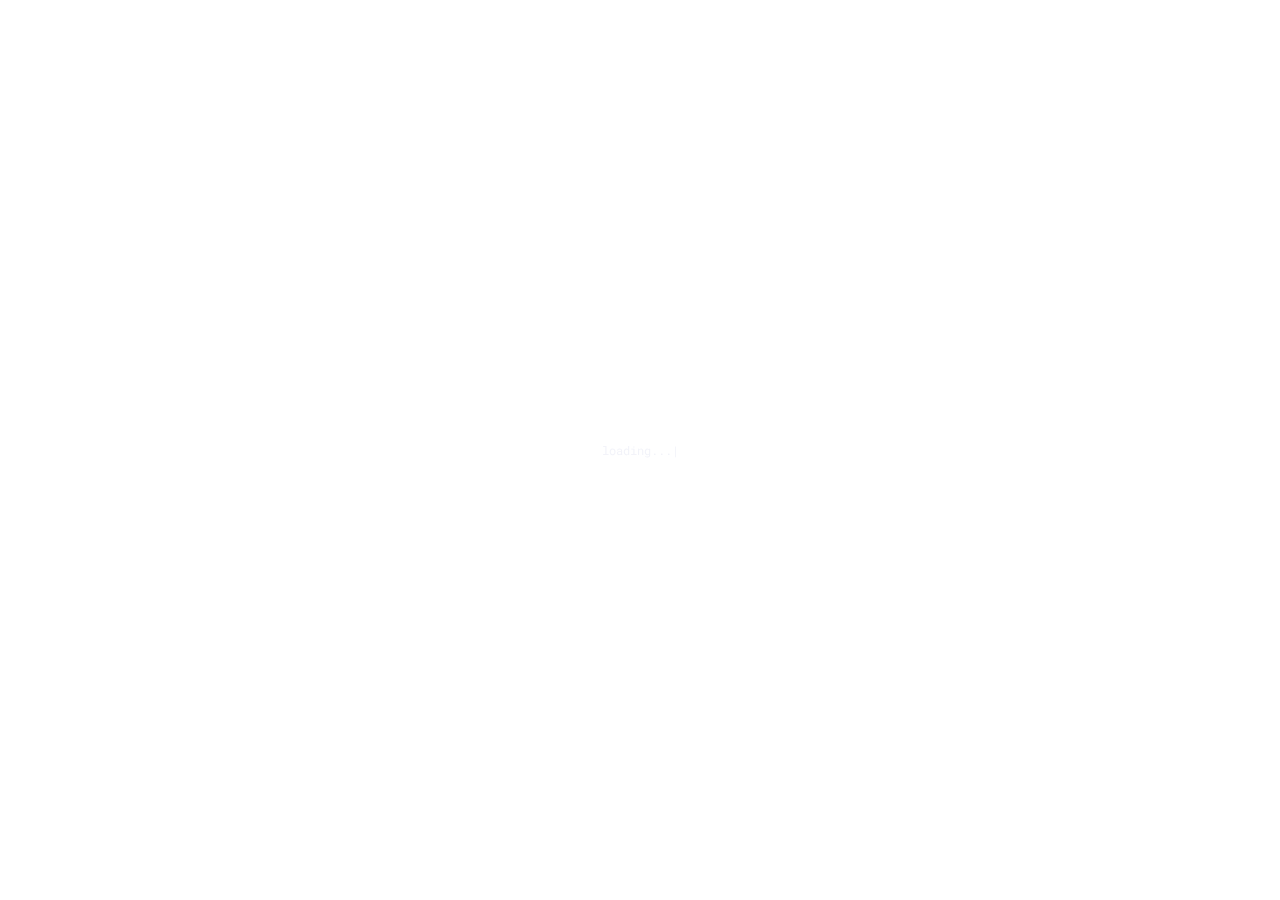
==== commit 5eede022: "Removed Blog URL from header." ====
--- a/index.html
+++ b/index.html
@@ -58,7 +58,7 @@
 				<div class="top-menu">
 					<ul>
 						<li><a href="resume.html" class="lnk">Resume</a></li>						
-						<li><a href="blog.html" class="lnk">Blog</a></li>
+						<!-- <li><a href="blog.html" class="lnk">Blog</a></li> -->
 						<li><a href="contacts.html" class="btn">Let's Connect</a></li>
 					</ul>
 				</div>
--- a/css/glitche-basic.css
+++ b/css/glitche-basic.css
@@ -74,7 +74,6 @@
 /* 2. Container */
 .container {
   position: relative;
-  margin: 30px;
   overflow: hidden;
   background: #ffffff;
 }
--- a/css/glitche-layout.css
+++ b/css/glitche-layout.css
@@ -32,8 +32,7 @@
 /* 1. Header */
 header {
   position: fixed;
-  left: 0;
-  top: 30px;
+  left: 0;  
   width: 100%;
   z-index: 100;
   text-align: right;
@@ -197,7 +196,7 @@
 /* 2. Section */
 .section {
   position: relative;
-  padding: 0 80px 150px 80px;
+  padding: 0 80px 75px 80px;
   z-index: 97;
   opacity: 1;
   visibility: visible;
@@ -529,7 +528,7 @@
 }
 
 .skills ul li {
-  padding: 5px 0 30px 0;
+  padding: 5px 0 0;
 }
 
 .skills ul li .name {
@@ -925,7 +924,7 @@
 /* 12. Footer */
 footer {
   position: fixed;
-  bottom: 25px;
+  bottom: 0px;
   left: 0;
   padding: 15px 60px 30px 60px;
   width: 100%;
